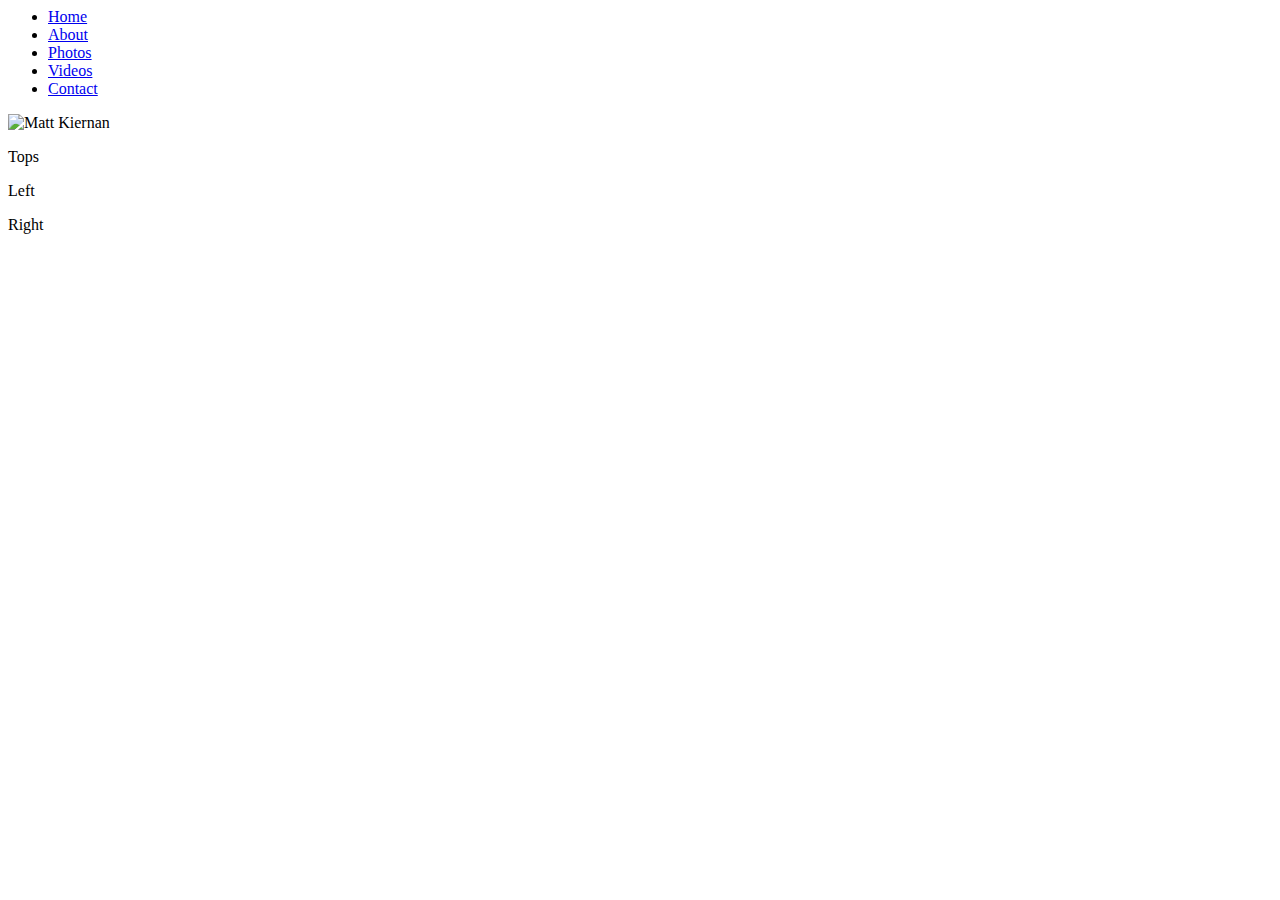
==== index.html @ 5eb342ab "Adding index file" ====
<DOCTYPE html>

<head>
	<meta charset="UTF-8">
	<title>Matt Kiernan</title>
	<link rel="stylesheet" type="text/css" href="stylesheet.css">
	<link href='http://fonts.googleapis.com/css?family=Open+Sans' rel='stylesheet' type='text/css'>
</head>
<body>
	<div id="nav">
		<ul>
			<li><a href="index.html">Home</a></li>
			<li><a href="about.html">About</a></li>
			<li><a href="photos.html">Photos</a></li>
			<li><a href="videos.html">Videos</a></li>
			<li><a href="contact.html">Contact</a></li>
		</ul>
	</div>
	<div id="wrapper">
		<img class="img" src="improv.png" alt="Matt Kiernan">
		<div class="container top">
			<p>Tops</p>
		</div>
		<div class="container left">
			<p>Left</p>
		</div>
		<div class="container right">
			<p>Right</p>
		</div>
	</div>
</body>
</html>
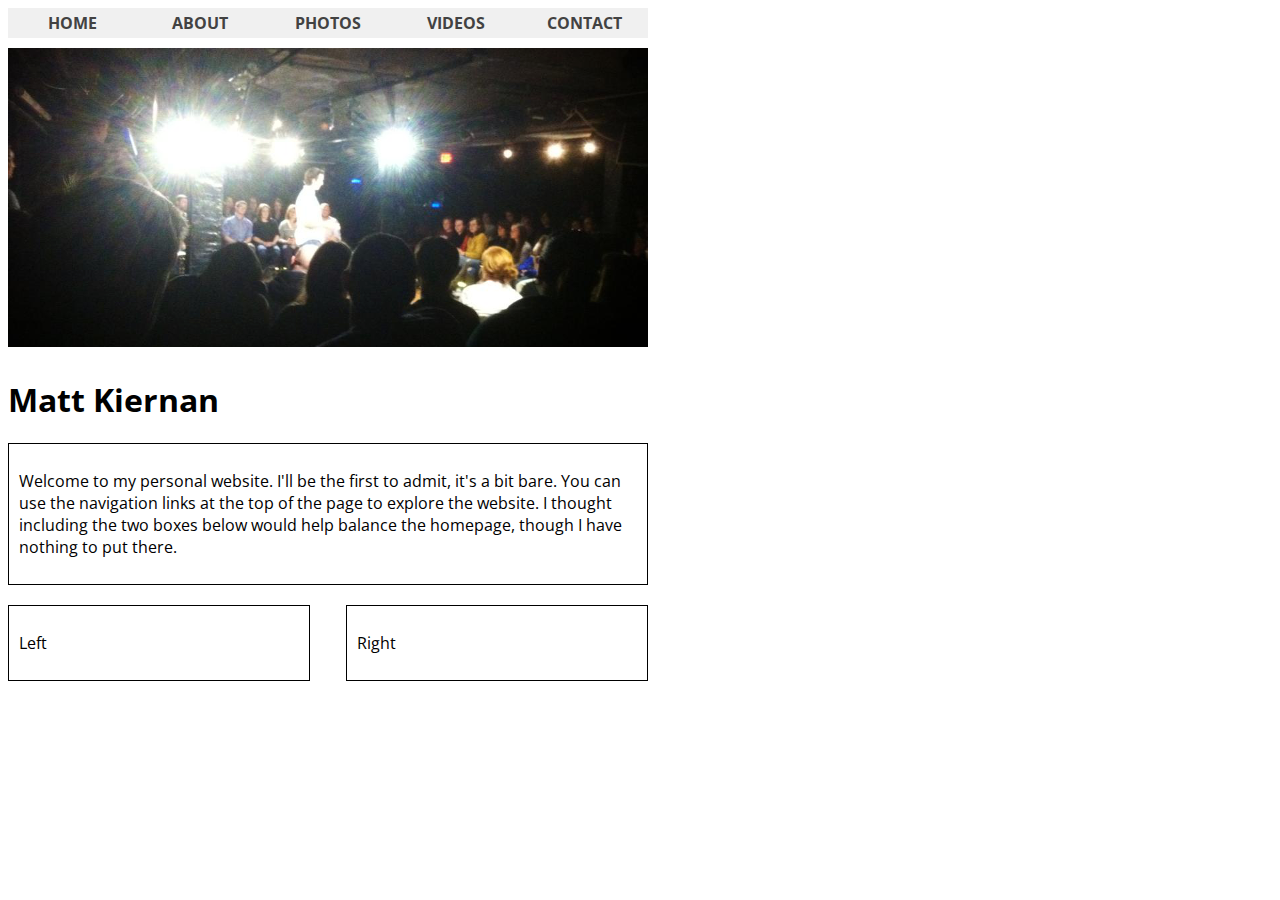
==== commit 8a299ba0: "added homepage tweaks" ====
--- a/index.html
+++ b/index.html
@@ -18,8 +18,9 @@
 	</div>
 	<div id="wrapper">
 		<img class="img" src="improv.png" alt="Matt Kiernan">
+		<h1 class="label"><span>Matt Kiernan<span></h1>
 		<div class="container top">
-			<p>Tops</p>
+			<p>Welcome to my personal website. I'll be the first to admit, it's a bit bare. You can use the navigation links at the top of the page to explore the website. I thought including the two boxes below would help balance the homepage, though I have nothing to put there.</p>
 		</div>
 		<div class="container left">
 			<p>Left</p>
--- a/stylesheet.css
+++ b/stylesheet.css
@@ -0,0 +1,77 @@
+body{
+	font-family:'Open Sans', sans-serif;;
+}
+
+#nav ul{
+	list-style-type: none;
+	margin: 0;
+	padding: 0;
+	overflow:hidden;
+}
+
+#nav li a{
+	float:left;
+	text-decoration: none;
+	display: block;
+	width:120px;
+	font-weight:bold;
+	color: #424242;
+	background-color: #f0f0f0;
+	text-align: center;
+	padding: 4px;
+	text-decoration: none;
+	text-transform: uppercase;
+}
+
+.img{
+	padding-top:10px;
+	padding-bottom:10px;
+}
+
+.container{
+	border:1px solid;
+	padding:10px;
+}
+#wrapper{
+	width: 640px;
+}
+.top{
+	display:block;
+	margin-top:10px;
+	margin-bottom:10px;
+}
+.left{
+	float: left;
+	display: inline;
+	margin-top:10px;
+	margin-bottom:10px;
+	width: 280px;
+}
+.right{
+	float: right;
+	display: inline;
+	margin-top:10px;
+	margin-bottom:10px;
+	width: 280px;
+}
+.footer{
+	display: block;
+	width: 640;
+	margin-top:10px;
+	margin-bottom:10px;
+}
+.buttons ul li {
+	list-style-type: none;
+	display:inline;
+	padding-top: 5px;
+	padding-bottom: 5px;
+	padding-left: 20px;
+	padding-right: 20px;
+	background-color: #2980b9;
+	color:white;
+	text-decoration: none;
+}
+.buttons a{
+	text-decoration: none;
+	color:white;
+}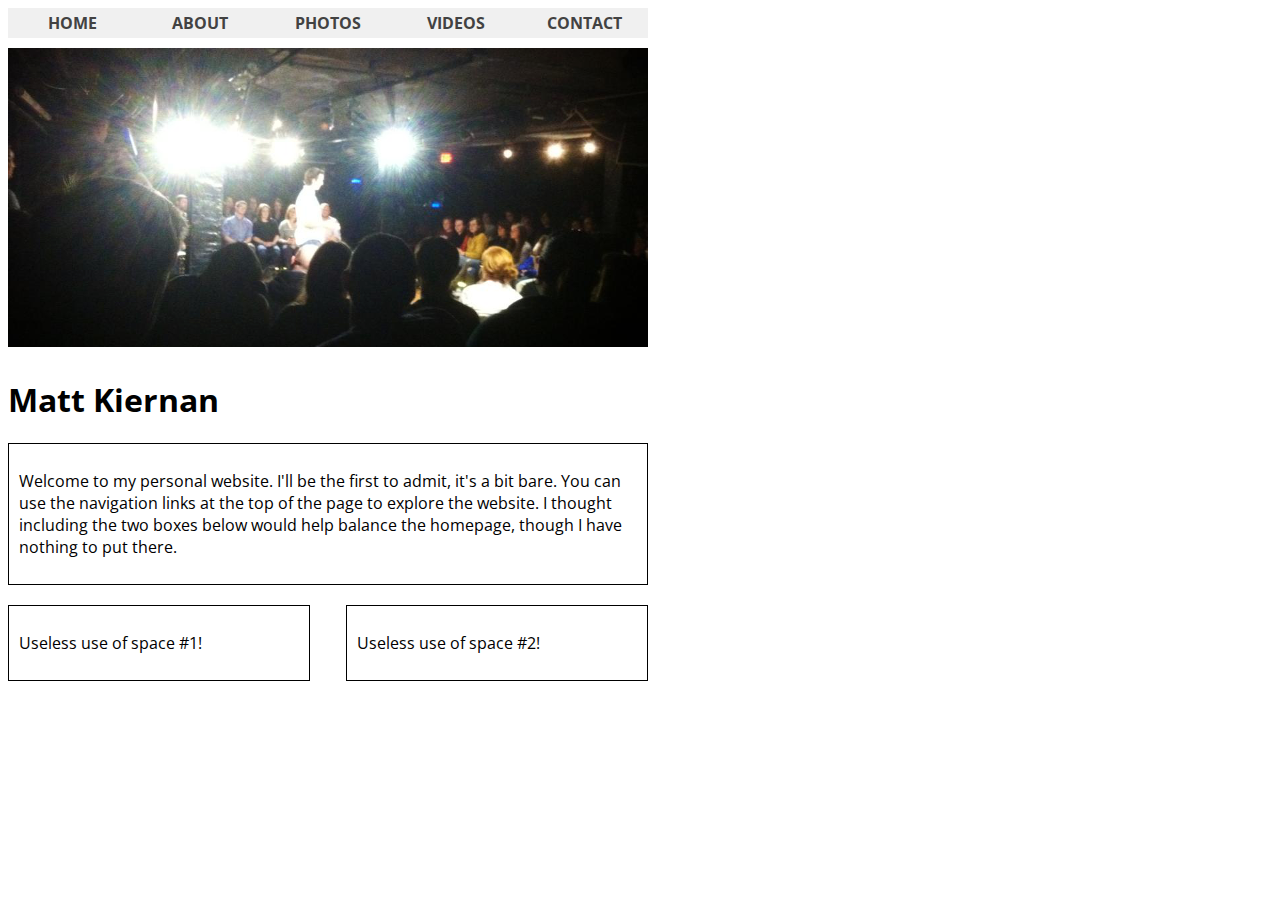
==== commit 5ca4eaeb: "copy updates to homepage" ====
--- a/index.html
+++ b/index.html
@@ -23,10 +23,10 @@
 			<p>Welcome to my personal website. I'll be the first to admit, it's a bit bare. You can use the navigation links at the top of the page to explore the website. I thought including the two boxes below would help balance the homepage, though I have nothing to put there.</p>
 		</div>
 		<div class="container left">
-			<p>Left</p>
+			<p>Useless use of space #1!</p>
 		</div>
 		<div class="container right">
-			<p>Right</p>
+			<p>Useless use of space #2!</p>
 		</div>
 	</div>
 </body>
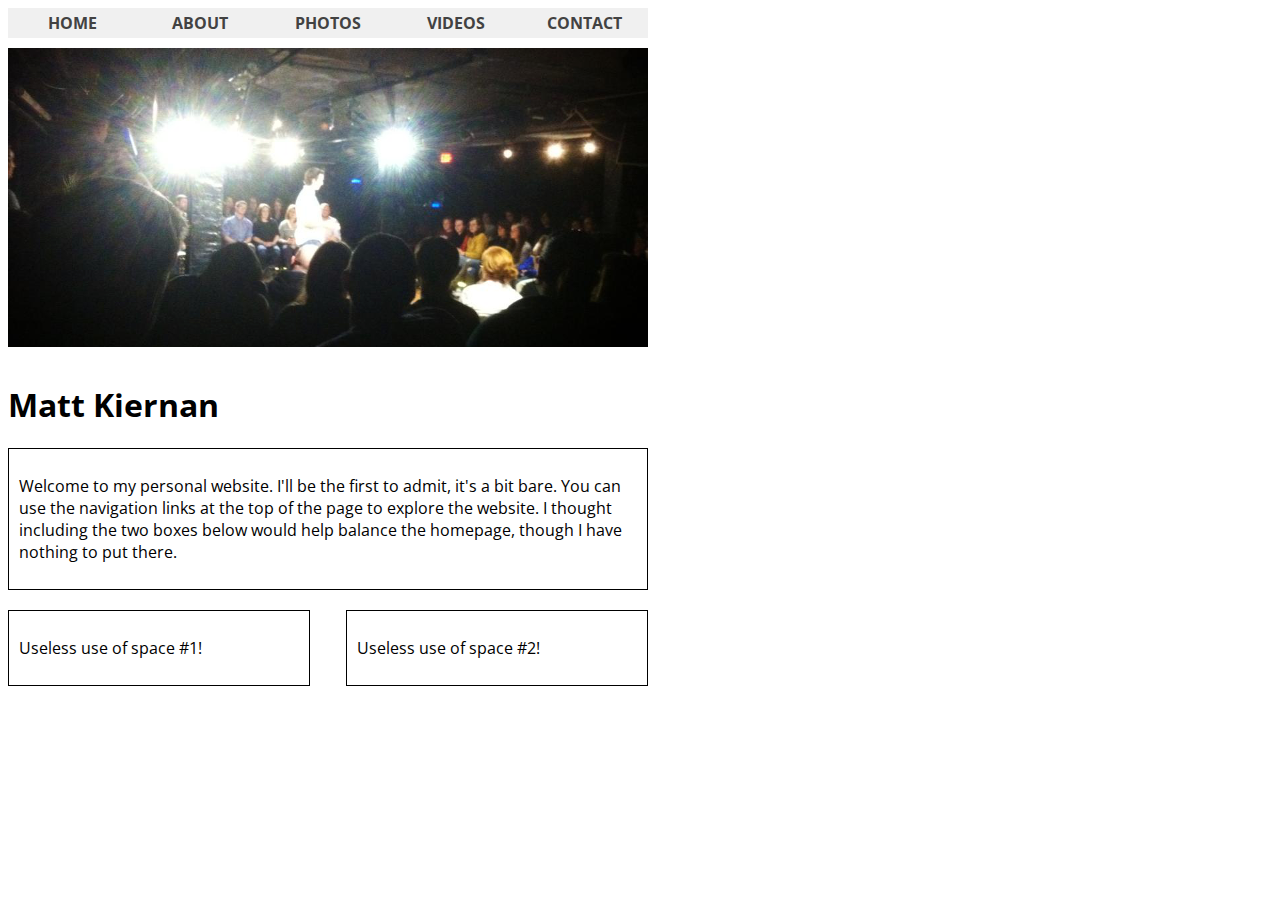
==== commit c8eb5184: "updated doctype" ====
--- a/index.html
+++ b/index.html
@@ -1,4 +1,4 @@
-<DOCTYPE html>
+<!DOCTYPE html>
 
 <head>
 	<meta charset="UTF-8">
